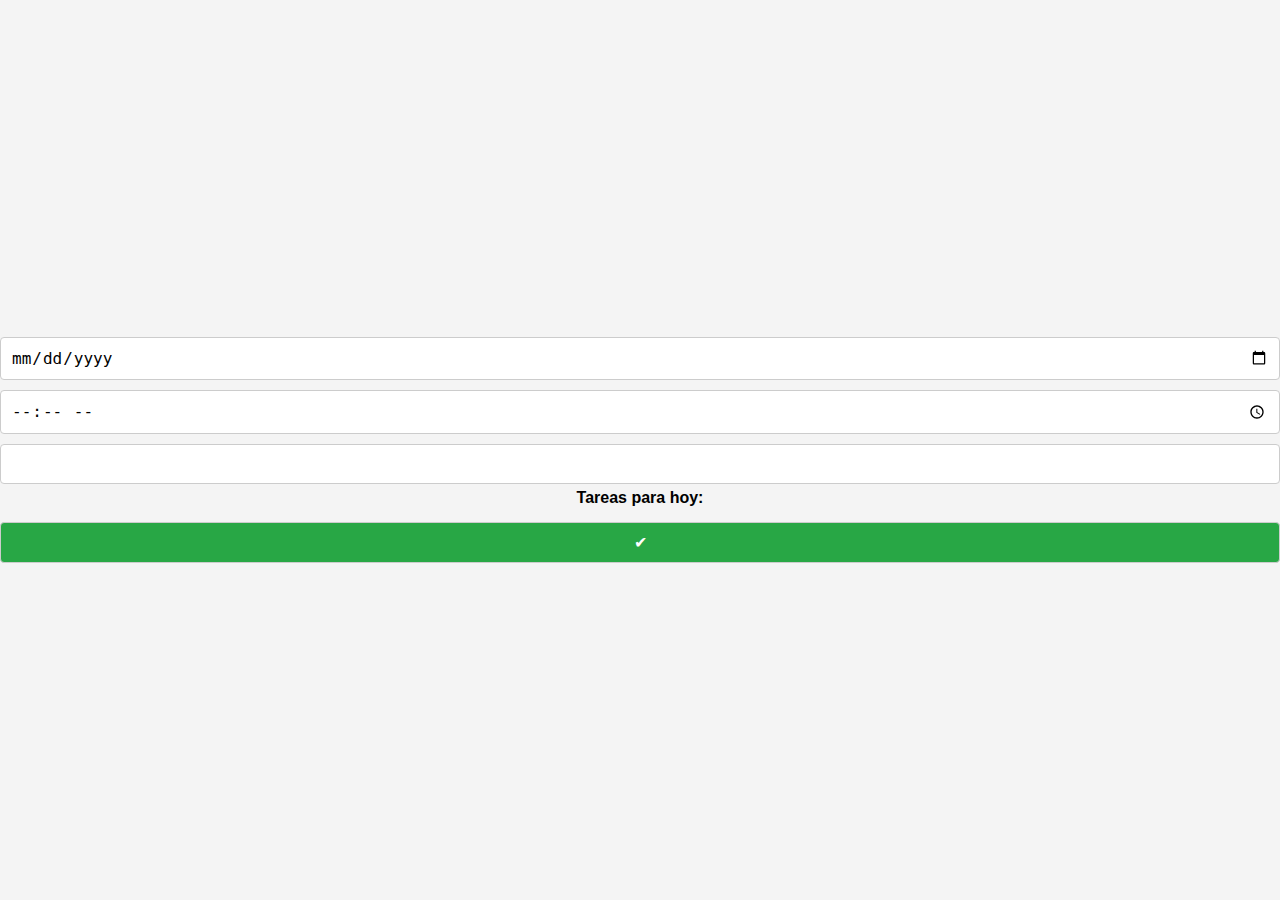
==== index.html @ 2cb1f0c2 "MiniTaskManager" ====
<!DOCTYPE html>
<html lang="en">

<head>
    <meta charset="UTF-8">
    <meta name="viewport" content="width=device-width, initial-scale=1.0">
    <link rel="stylesheet" href="style.css">
    <title>Document</title>
</head>

<body>

    <input type="date" class="date" id="date">
    <input type="time" class="time" id="time">
    <input type="text" name="" id="input" class="input">
    <label for="input">Tareas para hoy: </label>
    <button id="btn" class="btn">✔</button>
    <script src="./main.js"></script>
</body>

</html>
---- style.css ----
body {
    font-family: Arial, sans-serif;
    background-color: #f4f4f4;
    margin: 0;
    padding: 0;
    display: flex;
    justify-content: center;
    flex-direction: column;
    align-items: center;
    height: 100vh;
}

.task-manager {
    background: #fff;
    padding: 20px;
    border-radius: 8px;
    box-shadow: 0 0 10px rgba(0, 0, 0, 0.1);
    width: 300px;
}

label {
    font-weight: bold;
    display: block;
    margin-bottom: 10px;
}

.date,
.time,
.input,
.btn {
    width: calc(100% - 22px); /* Full width minus padding */
    padding: 10px;
    margin: 5px 0;
    border: 1px solid #ccc;
    border-radius: 4px;
    font-size: 16px;
}

.btn {
    background-color: #28a745;
    color: #fff;
    cursor: pointer;
    width: 100%;
}

.btn:hover {
    background-color: #218838;
}

.lista {
    list-style-type: none;
    padding: 0;
    margin: 10px 0 0 0;
}

.lista li {
    background: #f8f9fa;
    margin: 5px 0;
    padding: 10px;
    border: 1px solid #ddd;
    border-radius: 4px;
}
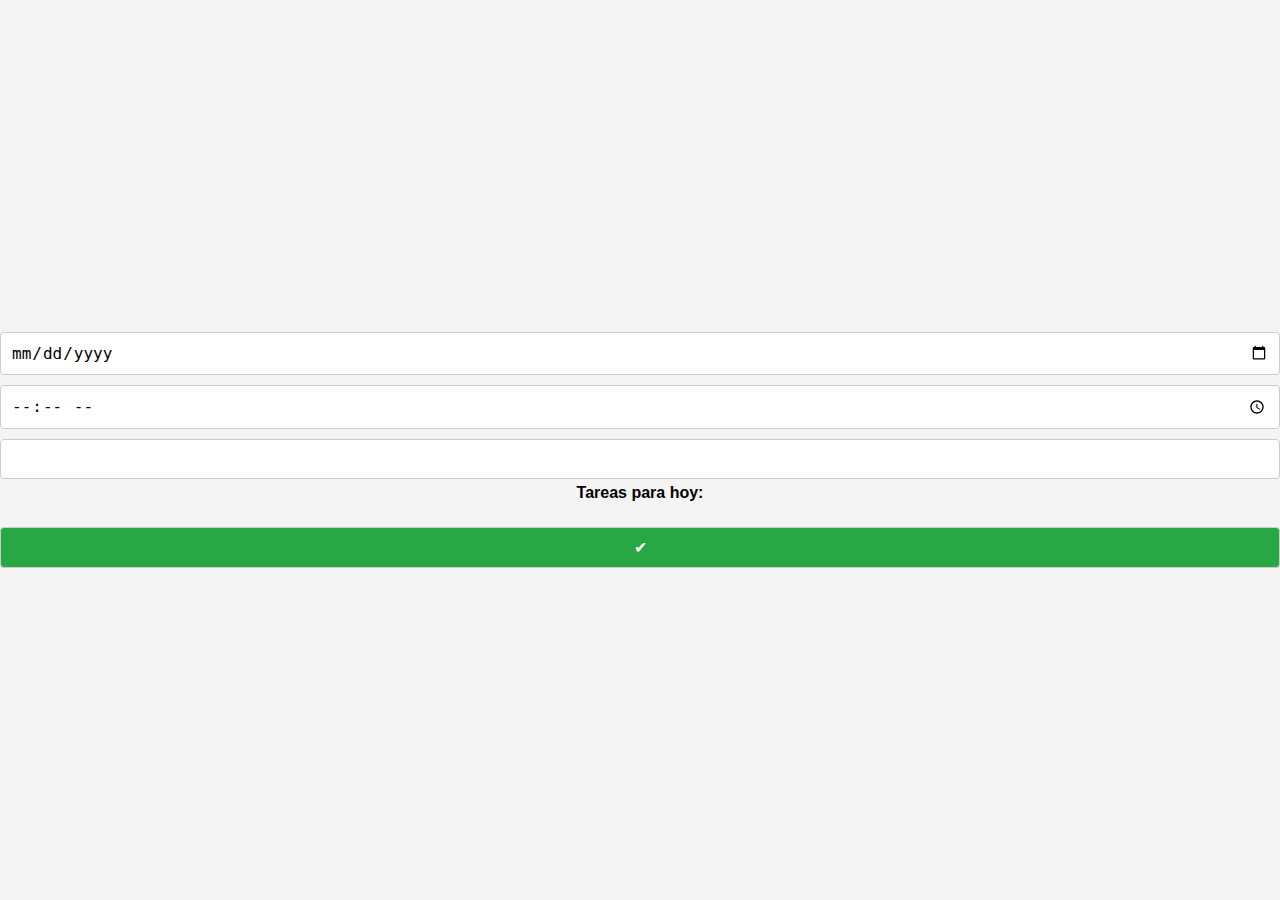
==== commit d999048f: "pequeño error jeje" ====
--- a/index.html
+++ b/index.html
@@ -14,6 +14,7 @@
     <input type="time" class="time" id="time">
     <input type="text" name="" id="input" class="input">
     <label for="input">Tareas para hoy: </label>
+    <li class="lista" id="lista"></li>
     <button id="btn" class="btn">✔</button>
     <script src="./main.js"></script>
 </body>
--- a/style.css
+++ b/style.css
@@ -28,7 +28,8 @@
 .time,
 .input,
 .btn {
-    width: calc(100% - 22px); /* Full width minus padding */
+    width: calc(100% - 22px);
+    /* Full width minus padding */
     padding: 10px;
     margin: 5px 0;
     border: 1px solid #ccc;
@@ -51,6 +52,10 @@
     list-style-type: none;
     padding: 0;
     margin: 10px 0 0 0;
+    display: flex;
+    align-items: center;
+    justify-content: center;
+    flex-direction: column;
 }
 
 .lista li {
